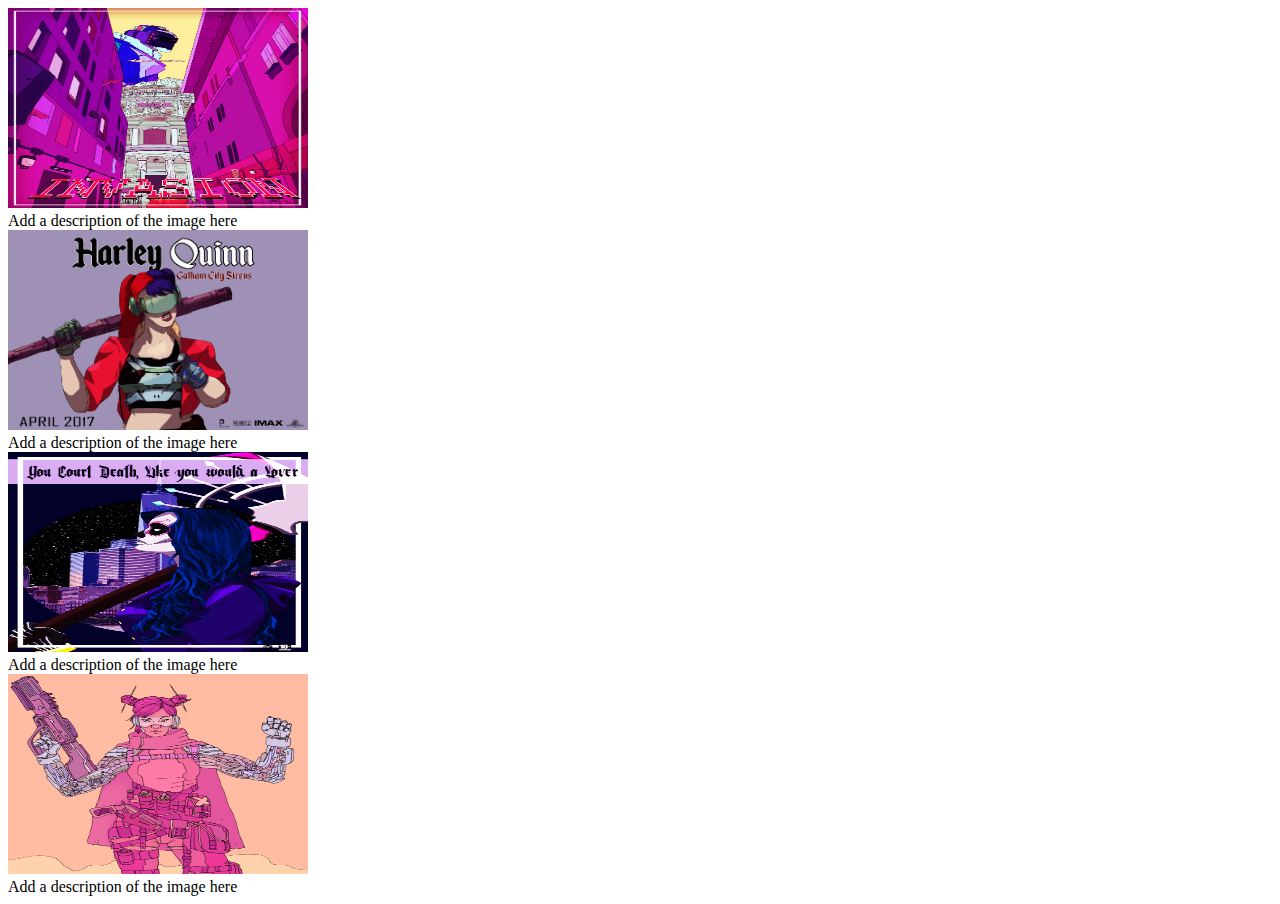
==== website/tilly.html @ 3655c5b3 "initial" ====
<!DOCTYPE html>
 <html lang="en">
      <html>
        <head> 
         <link rel="stylesheet" type="text/css" href="css/tilly.css">
           <title>haunting</title>
        </head>
          <body>
              <div class="gallery" id="1">
                  <a target="_blank" href="JOSAN INTERP WITH ST PAULS.jpg">
                    <img src="images/JOSAN INTERP WITH ST PAULS.jpg" alt="Cinque Terre" width="300" height="200">
                  </a>
                  <div class="desc">Add a description of the image here</div>
                </div>
                
                <div class="gallery" id="2">
                  <a target="_blank" href="final.jpg">
                    <img src="images/final.jpg" alt="Forest" width="300" height="200">
                  </a>
                  <div class="desc">Add a description of the image here</div>
                </div>
                
                <div class="gallery" id="3">
                  <a target="_blank" href="final 2017.jpg">
                    <img src="images/final 2017.jpg" alt="Northern Lights" width="300" height="200">
                  </a>
                  <div class="desc">Add a description of the image here</div>
                </div>
                
                <div class="gallery" id="4">
                  <a target="_blank" href="josan study.jpg">
                    <img src="images/josan study.jpg" alt="Mountains" width="300" height="200">
                  </a>
                  <div class="desc">Add a description of the image here</div>
                </div>
                
          </body>
 </html>
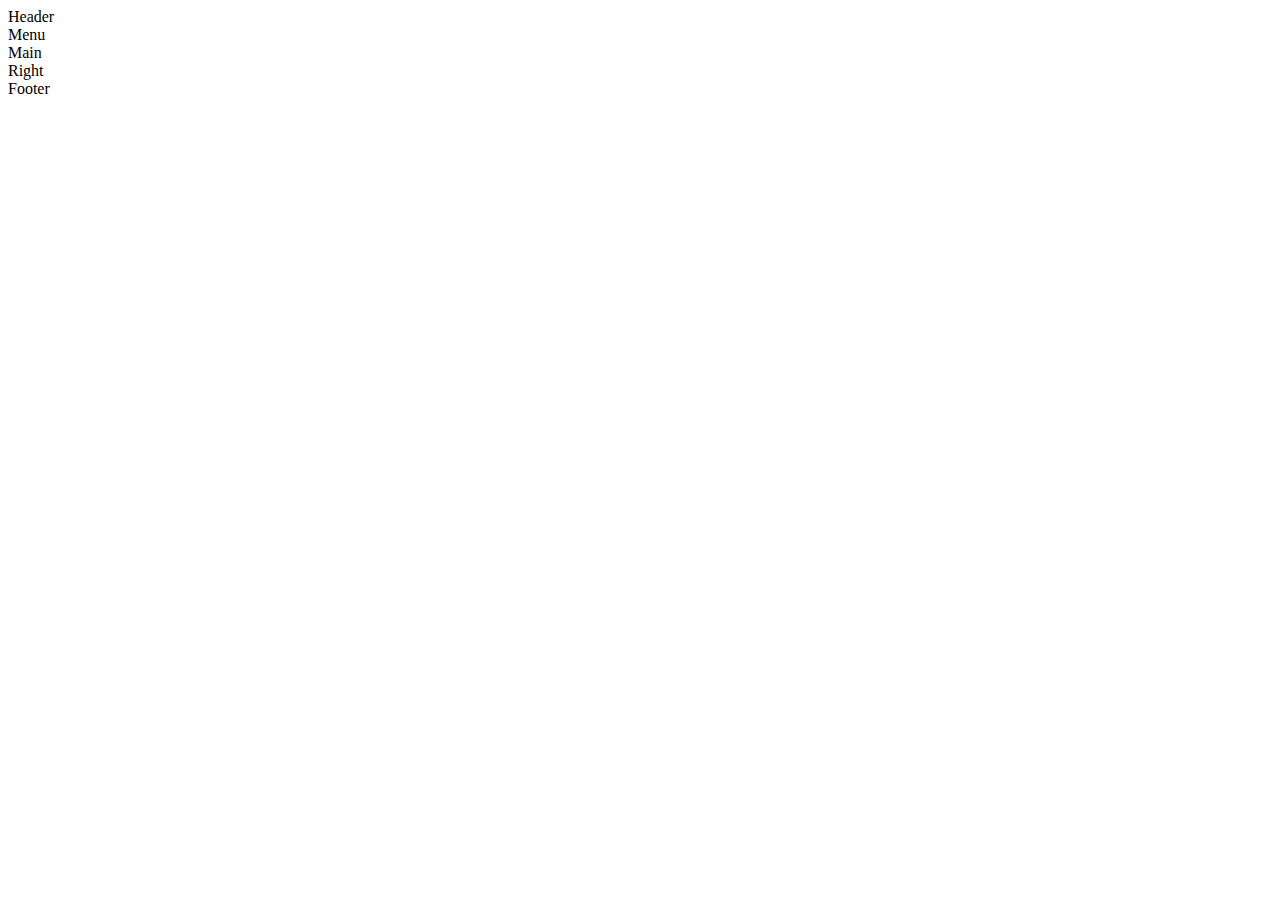
==== commit 17bf0a1c: "initial" ====
--- a/website/tilly.html
+++ b/website/tilly.html
@@ -6,33 +6,13 @@
            <title>haunting</title>
         </head>
           <body>
-              <div class="gallery" id="1">
-                  <a target="_blank" href="JOSAN INTERP WITH ST PAULS.jpg">
-                    <img src="images/JOSAN INTERP WITH ST PAULS.jpg" alt="Cinque Terre" width="300" height="200">
-                  </a>
-                  <div class="desc">Add a description of the image here</div>
-                </div>
-                
-                <div class="gallery" id="2">
-                  <a target="_blank" href="final.jpg">
-                    <img src="images/final.jpg" alt="Forest" width="300" height="200">
-                  </a>
-                  <div class="desc">Add a description of the image here</div>
-                </div>
-                
-                <div class="gallery" id="3">
-                  <a target="_blank" href="final 2017.jpg">
-                    <img src="images/final 2017.jpg" alt="Northern Lights" width="300" height="200">
-                  </a>
-                  <div class="desc">Add a description of the image here</div>
-                </div>
-                
-                <div class="gallery" id="4">
-                  <a target="_blank" href="josan study.jpg">
-                    <img src="images/josan study.jpg" alt="Mountains" width="300" height="200">
-                  </a>
-                  <div class="desc">Add a description of the image here</div>
-                </div>
+              <div class="grid-container">
+                  <div class="item1">Header</div>
+                  <div class="item2">Menu</div>
+                  <div class="item3">Main</div>  
+                  <div class="item4">Right</div>
+                  <div class="item5">Footer</div>
+                </div>                
                 
           </body>
  </html>